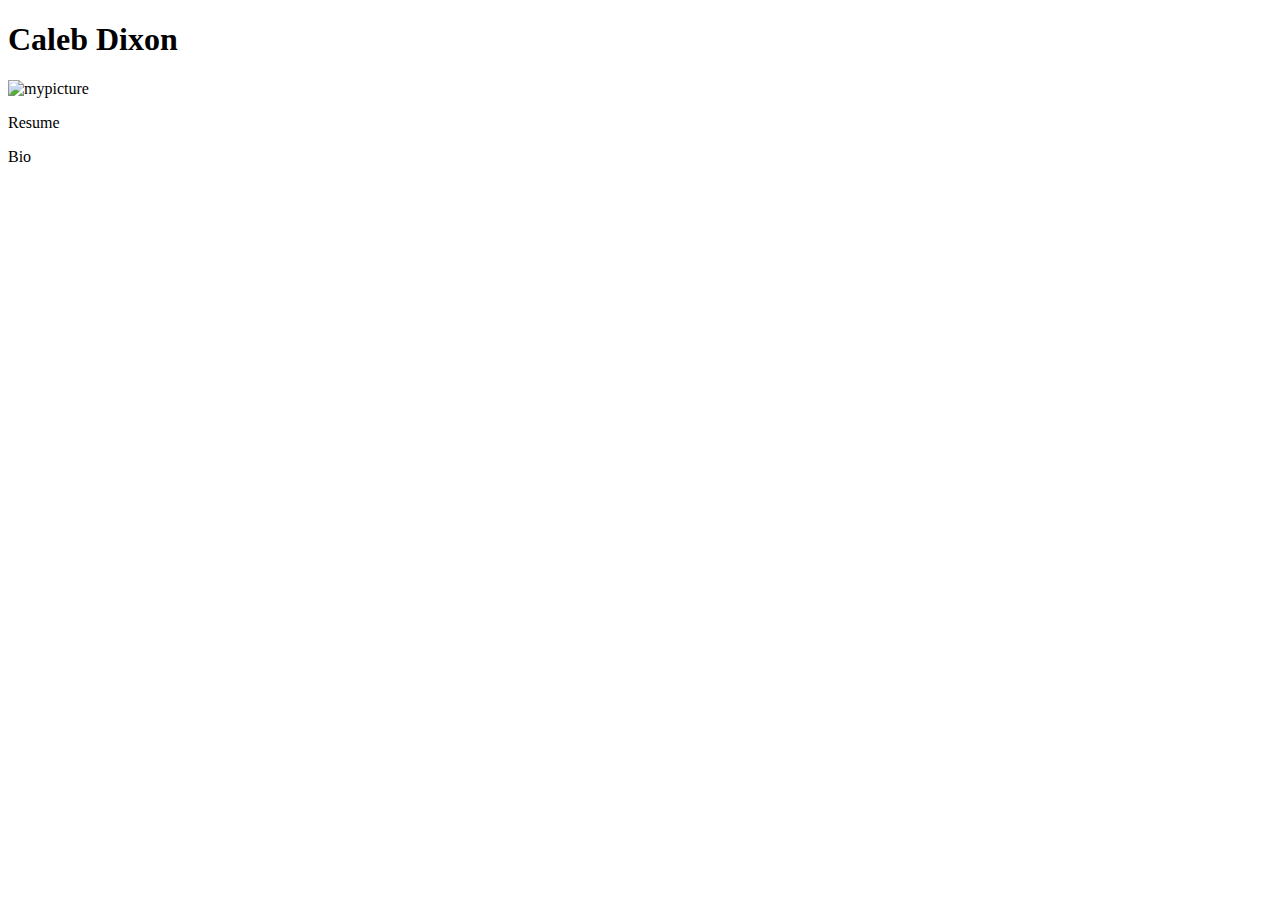
==== index.html @ 74db58a4 "created unlinked inxdex.html" ====
<!doctype html>

<html>

<head>
<title>Caleb Dixon</title>
</head>

<body>
<h1> Caleb Dixon </h1>
<p><img src="images/self.jpg" width="2000" height="1500" alt="mypicture"/></p>
<p>Resume</p>
<p>Bio</p>
</body>

</html>
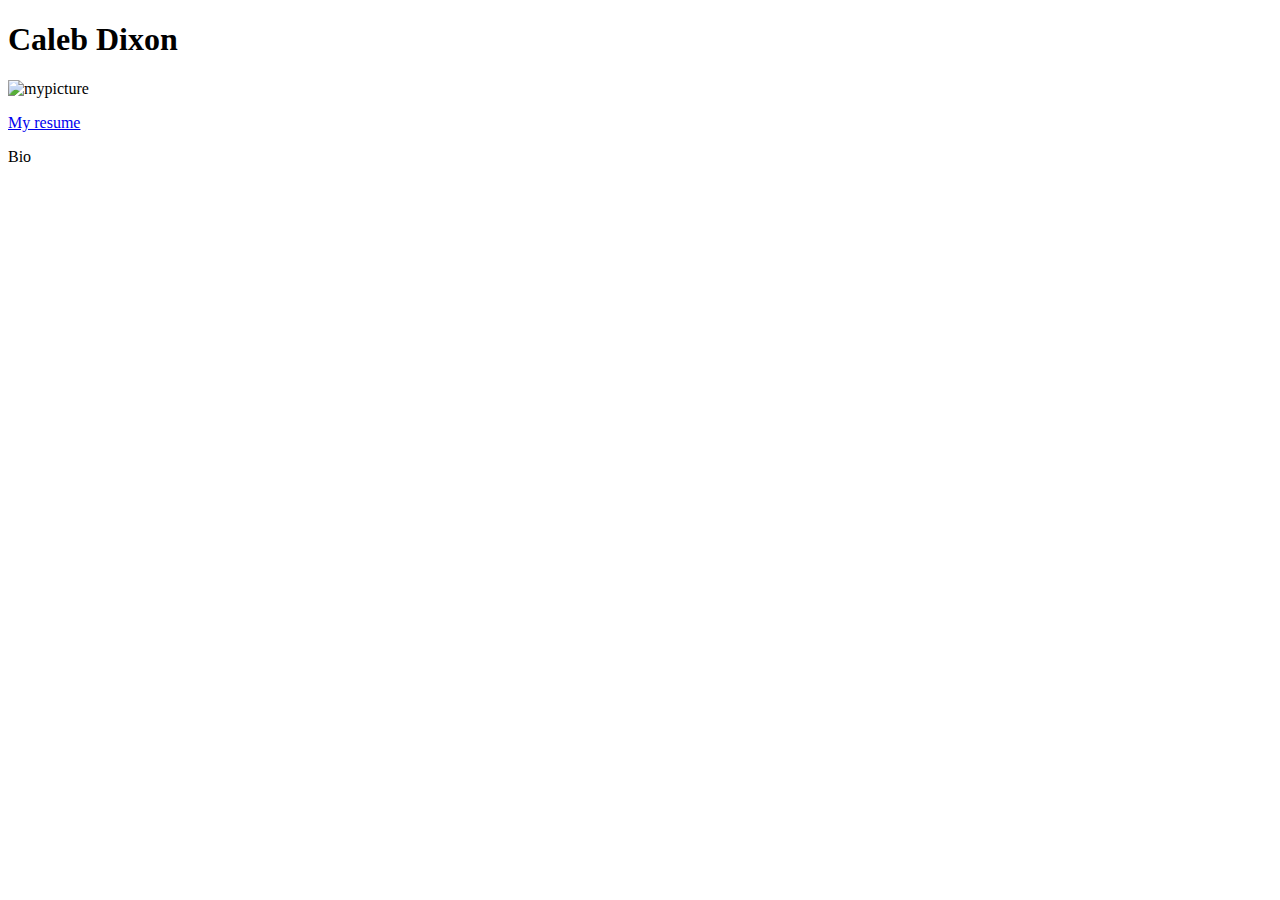
==== commit ad506a5e: "added linking functionaliy for resume" ====
--- a/index.html
+++ b/index.html
@@ -9,7 +9,7 @@
 <body>
 <h1> Caleb Dixon </h1>
 <p><img src="images/self.jpg" width="2000" height="1500" alt="mypicture"/></p>
-<p>Resume</p>
+<p id=resume><a href="resume.html">My resume</a></p>
 <p>Bio</p>
 </body>
 
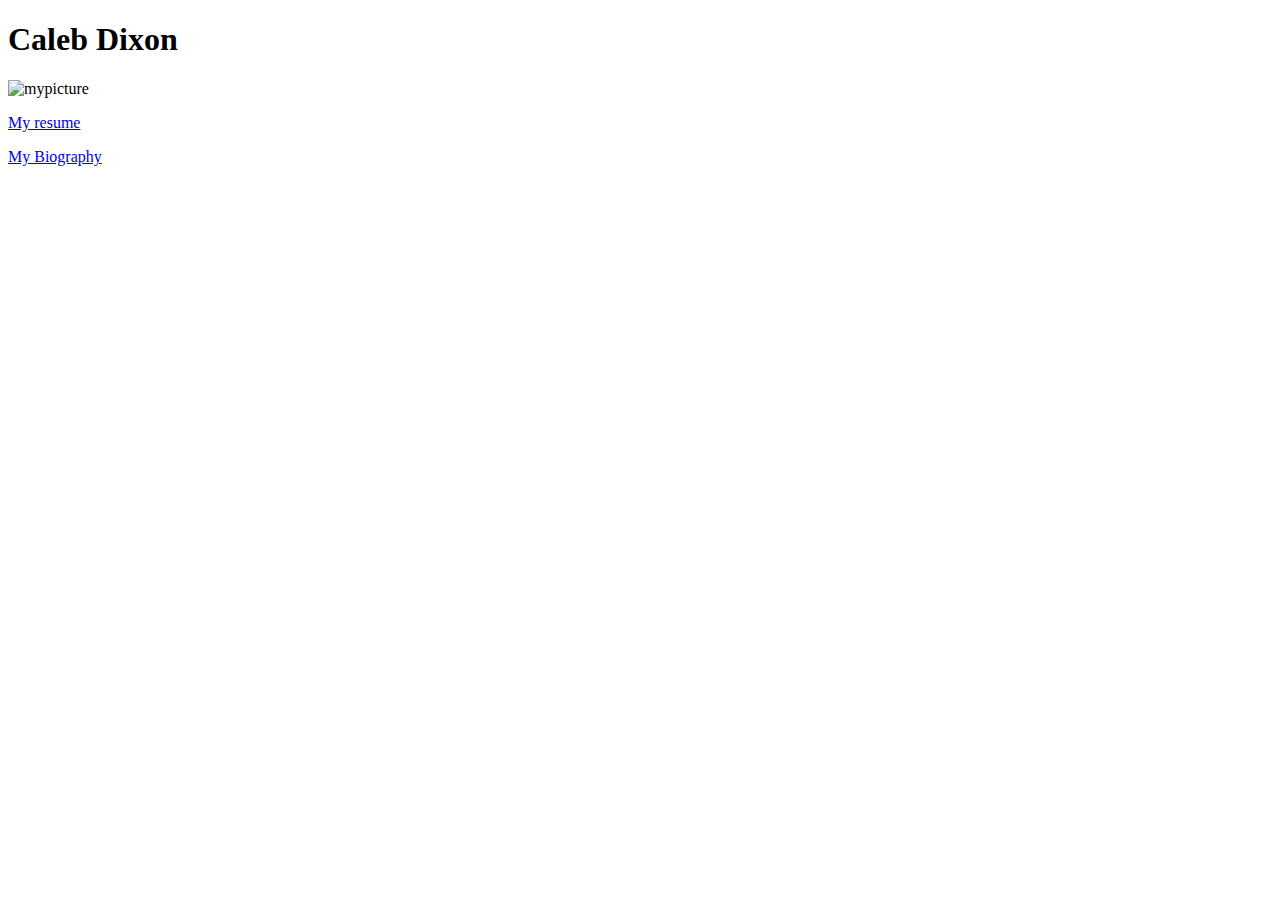
==== commit 4d9934ea: "ensure all files are up to date" ====
--- a/index.html
+++ b/index.html
@@ -10,7 +10,7 @@
 <h1> Caleb Dixon </h1>
 <p><img src="images/self.jpg" width="2000" height="1500" alt="mypicture"/></p>
 <p id=resume><a href="resume.html">My resume</a></p>
-<p>Bio</p>
+<p id=bio><a href="bio.html">My Biography</a></p>
 </body>
 
 </html>
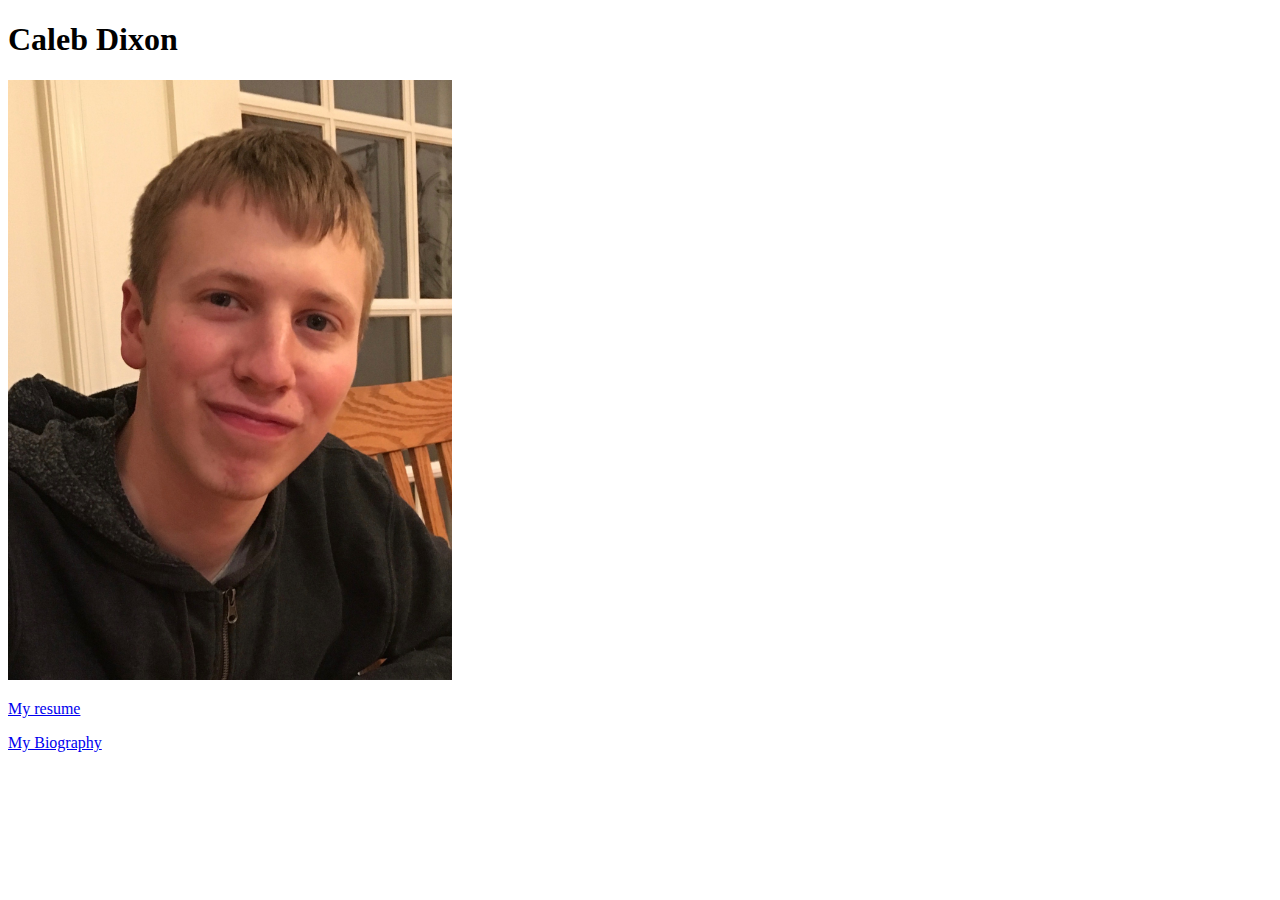
==== commit 50f342a2: "resized picture" ====
--- a/index.html
+++ b/index.html
@@ -8,7 +8,7 @@
 
 <body>
 <h1> Caleb Dixon </h1>
-<p><img src="images/self.jpg" width="2000" height="1500" alt="mypicture"/></p>
+<p><img src="images/self.jpg" width="444" height="600" alt="mypicture"/></p>
 <p id=resume><a href="resume.html">My resume</a></p>
 <p id=bio><a href="bio.html">My Biography</a></p>
 </body>
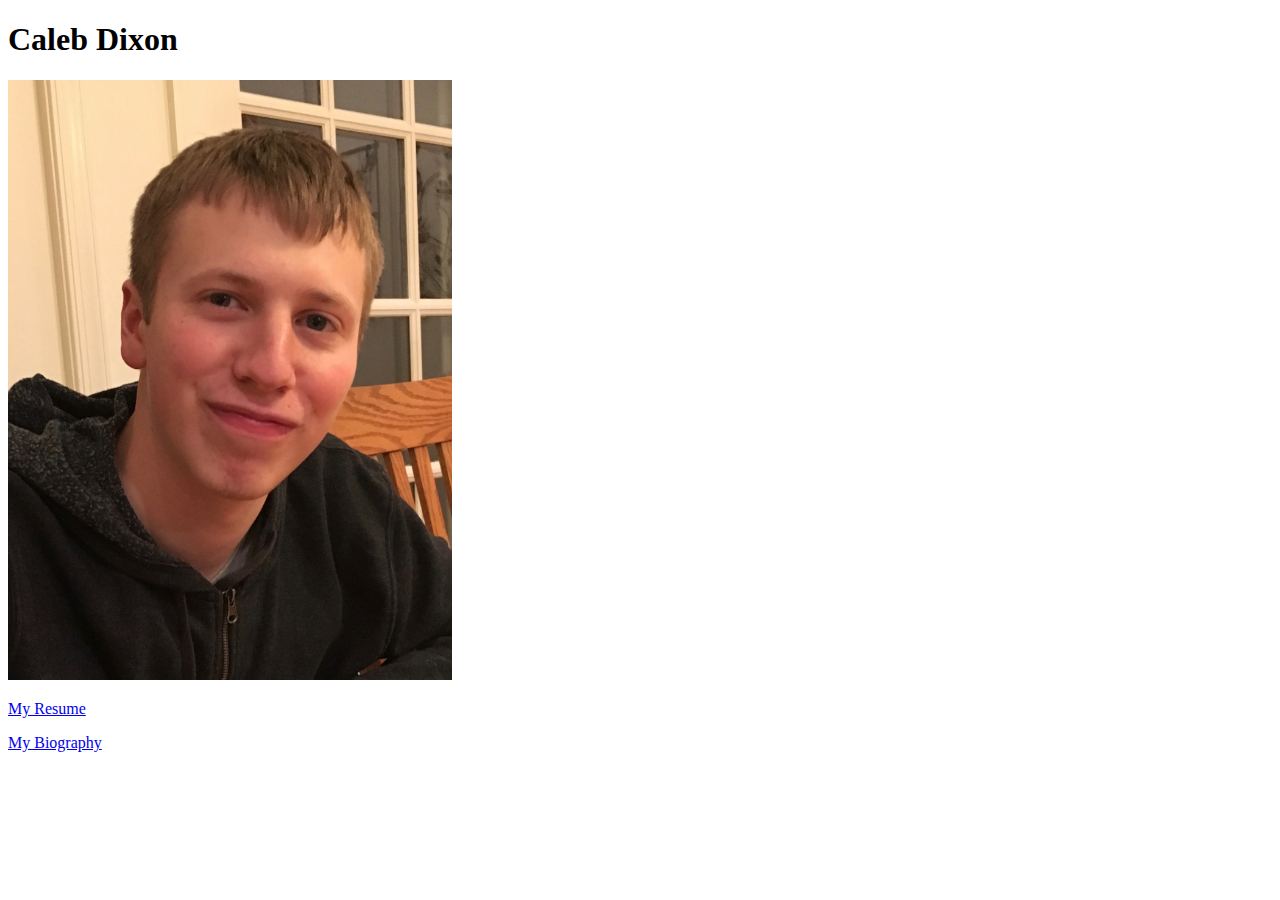
==== commit e362c625: "added more resume content for testing" ====
--- a/index.html
+++ b/index.html
@@ -9,7 +9,7 @@
 <body>
 <h1> Caleb Dixon </h1>
 <p><img src="images/self.jpg" width="444" height="600" alt="mypicture"/></p>
-<p id=resume><a href="resume.html">My resume</a></p>
+<p id=resume><a href="resume.html">My Resume</a></p>
 <p id=bio><a href="bio.html">My Biography</a></p>
 </body>
 
